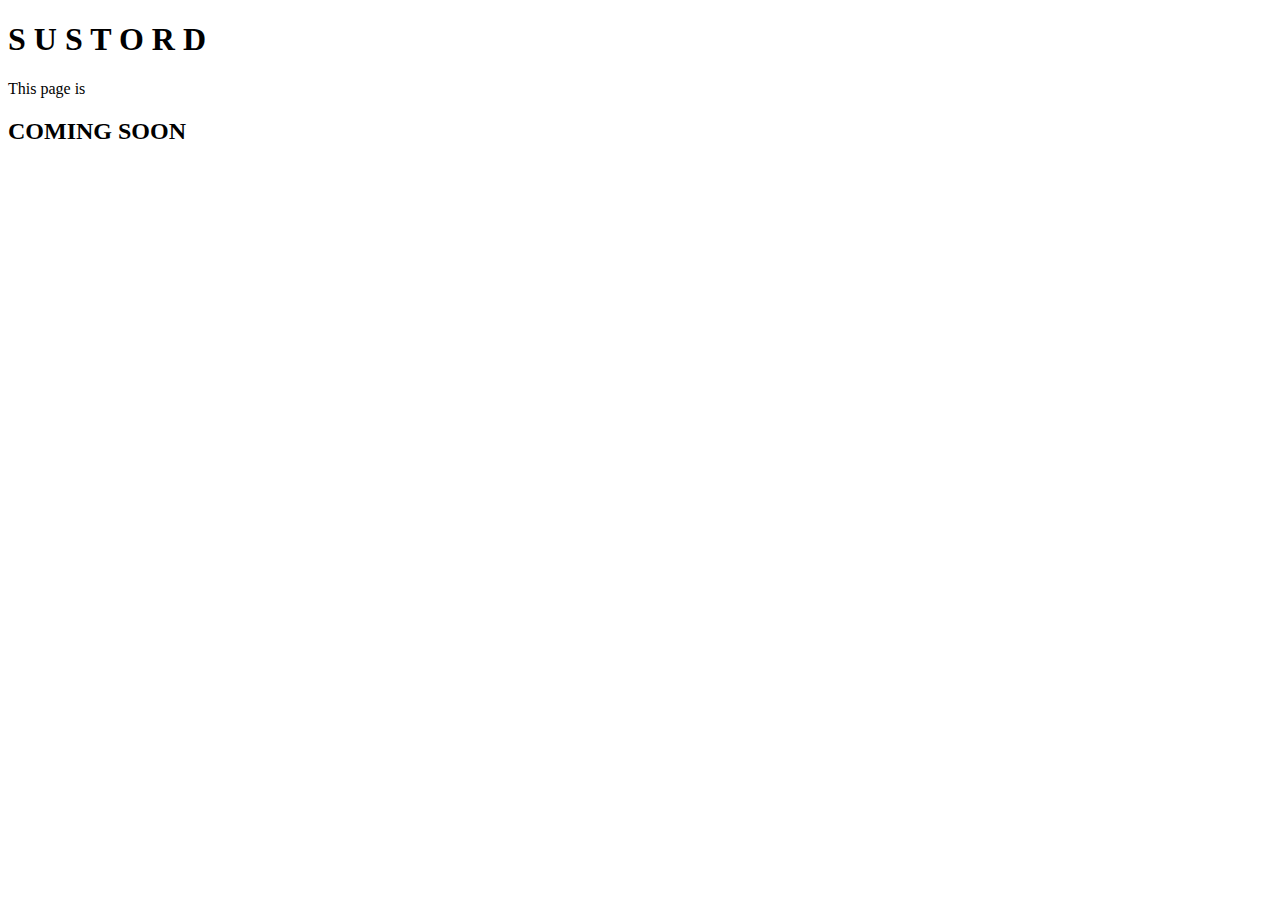
==== src/main/webapp/Soon/comingsoon.html @ 9131fca6 "D" ====
<!DOCTYPE html>
<html>
    <head>
        <meta charset="utf-8" />
        <link rel="stylesheet" href="../page_files/css/comingsoonstyle.css" />
        
        <title>Coming Soon</title>
    </head>
    <body>
		<div id="wrapper">
			<div id="content">
				<h1>S U S T   O R D</h1>
				<p id="o">This page is </p>
				<h2>COMING SOON</h2>			
			</div>
		</div>
	</body>
</html>
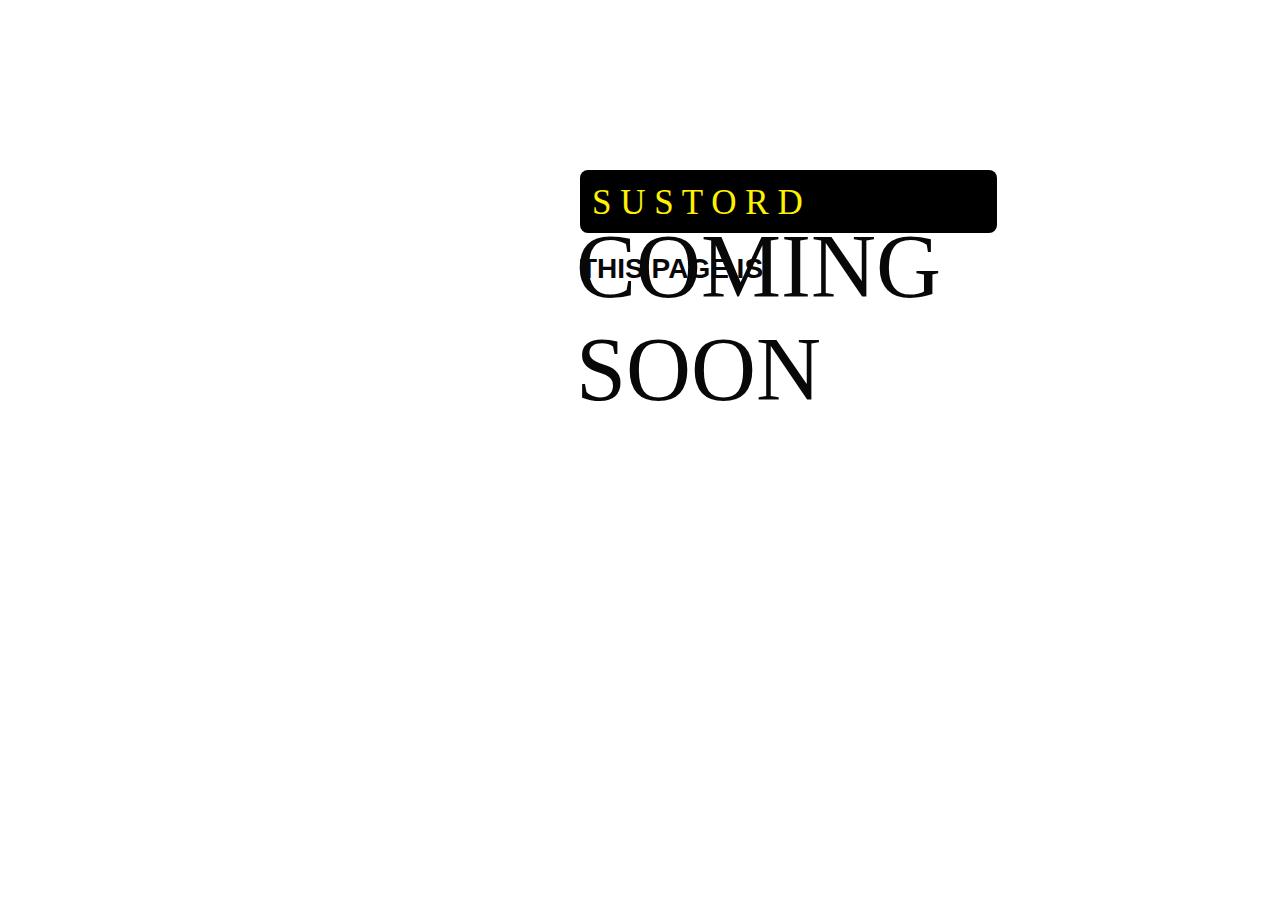
==== commit fe2a7408: "Ss" ====
--- a/src/main/webapp/Soon/comingsoon.html
+++ b/src/main/webapp/Soon/comingsoon.html
@@ -2,22 +2,19 @@
 <html>
     <head>
         <meta charset="utf-8" />
-        <link rel="stylesheet" href="../page_files/css/comingsoonstyle.css" />
-        
-        <title>Coming Soon</title>
     </head>
     <body>
-		<div id="wrapper">
-			<div id="content">
-				<h1>S U S T   O R D</h1>
-				<p id="o">This page is </p>
-				<h2>COMING SOON</h2>			
-			</div>
-		</div>
-	</body>
+        <link rel="stylesheet" href="../page_files/css/comingsoonstyle.css" />
+        <div id="wrapper">
+            <div id="content">
+                <h1>S U S T   O R D</h1>
+                <p id="o">This page is </p>
+                <h2>COMING SOON</h2>			
+            </div>
+        </div>
+    </body>
 </html>
-		
-		
-			
-    
-    +
+
+
+
--- a/src/main/webapp/page_files/css/comingsoonstyle.css
+++ b/src/main/webapp/page_files/css/comingsoonstyle.css
@@ -0,0 +1,114 @@
+/*************** F O N T S *************************/
+@font-face {
+    font-family: 'GessoRegular';
+    src: url('../fonts/GESSO___-webfont.eot');
+    src: url('../fonts/GESSO___-webfont.eot?#iefix') format('embedded-opentype'),
+         url('../fonts/GESSO___-webfont.woff') format('woff'),
+         url('../fonts/GESSO___-webfont.ttf') format('truetype'),
+         url('../fonts/GESSO___-webfont.svg#GessoRegular') format('svg');
+    font-weight: normal;
+    font-style: normal;
+}
+@font-face {
+    font-family: 'LintsecRegular';
+    src: url('../fonts/Lintsec-webfont.eot');
+    src: url('../fonts/Lintsec-webfont.eot?#iefix') format('embedded-opentype'),
+         url('../fonts/Lintsec-webfont.woff') format('woff'),
+         url('../fonts/Lintsec-webfont.ttf') format('truetype'),
+         url('../fonts/Lintsec-webfont.svg#LintsecRegular') format('svg');
+    font-weight: normal;
+    font-style: normal;
+}
+
+/************  R E S E T ******************************/
+*{
+	margin: 0;
+	padding: 0;
+	list-style-type: none;
+}
+body{
+	font-family: Arial, sans-serif;
+	background: url('../images/dust.png') repeat;
+	color: #080808;
+}
+
+/********** G E N E R A L    S T Y L E ***************/
+#wrapper{
+	width: 880px;
+	height: 310px;
+	margin: 140px auto;
+	background: url('../images/uc.png') no-repeat;
+	padding-top: 40px;
+}
+#content{
+	margin: -10px 0 0 380px;
+}
+
+/*********  L O G O  &  CM   S T Y L E *******************/
+h1{
+	font-family: LintsecRegular;
+	font-weight: normal;
+	font-size: 35px;
+	color: #FFF200;
+	background-color: #000;
+	padding: 13px 0 10px 12px;
+	width: 405px;
+	border-radius: 8px;
+}
+h2{
+	font-family: GessoRegular;
+	font-weight: normal;
+	font-size: 90px;
+	margin: 0 0 -45px -4px;
+}
+p{
+	font-size: 16px;
+	text-shadow: 1px 1px 0 #fff;
+    font-weight: bold;
+}
+#o{
+	margin: 20px 0 -70px 0;
+	font-size: 28px;
+	text-transform: uppercase;
+	font-weight: bold;
+}
+a img{
+	margin: 5px 5px 5px 0;
+}
+
+/************ F o r  m   S T Y L E ***********************/
+form{
+	margin-top: 10px;
+}
+#sub input{
+	display: block;
+	float: left;
+}
+
+input[type="email"]{
+	height: 26px;
+	width: 260px;
+	color: #121212;
+	background-color: #ccc;
+	border: 1px solid #000;
+	border-radius: 5px;
+	padding-left: 6px;
+}
+input[type="submit"]{
+	width: 95px;
+	height: 29px;
+	color: #fff200;
+	font-weight: bold;
+	background-color: #000;
+	border: 2px outset #181818;
+	border-radius: 5px;
+	margin: -1px 0 0 4px;
+}
+input[type="submit"]:hover{
+	cursor:pointer;
+}
+input[type="submit"]:active{
+	padding: 0 3px 3px 0;
+	color: #fff200;
+	border: 2px inset #181818;
+}